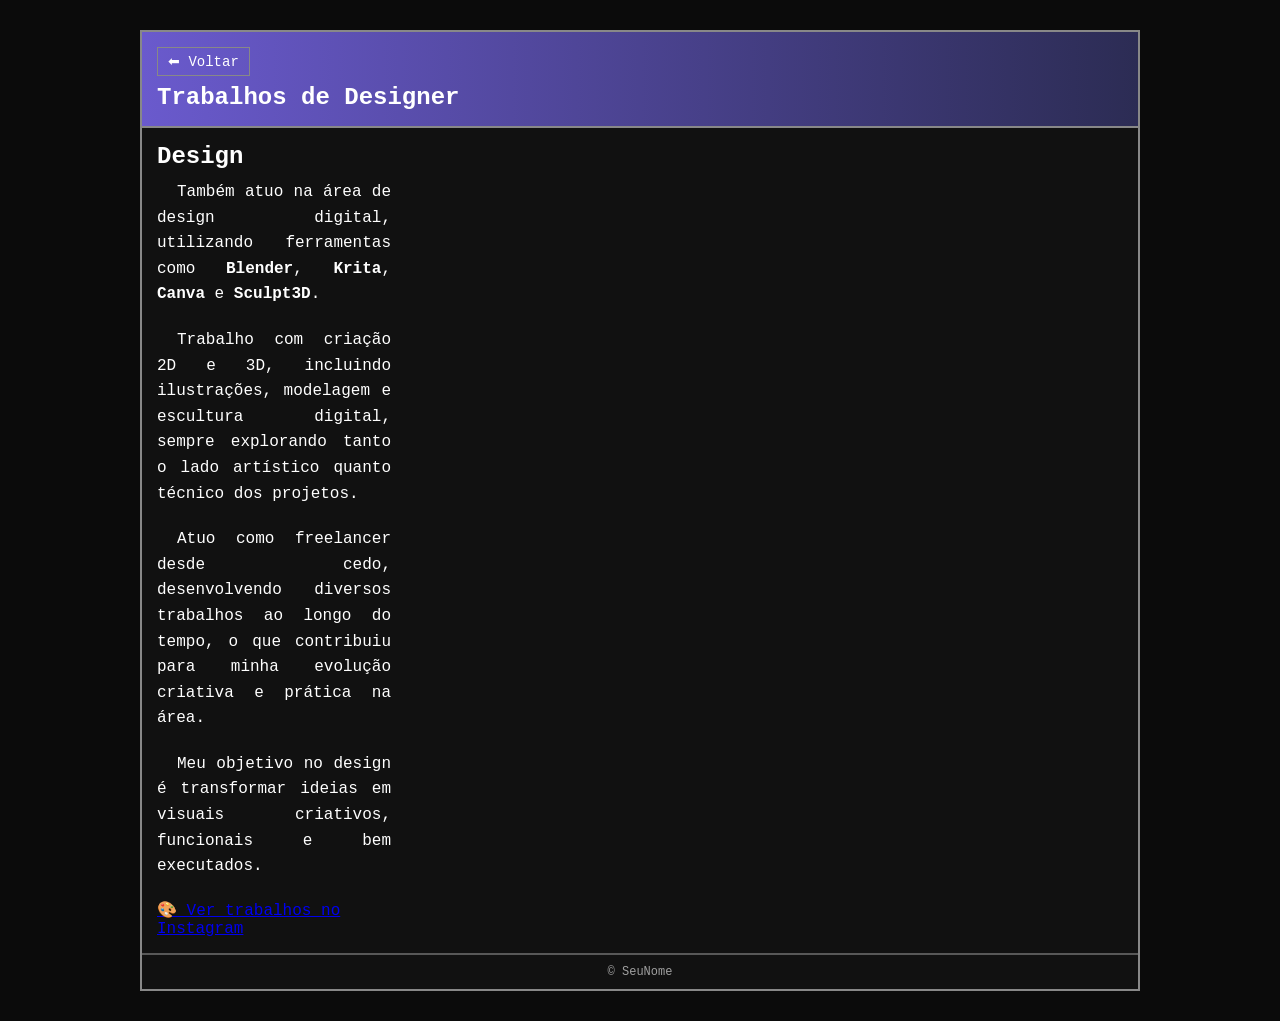
==== pages/designer.html @ 5c10d02d "alterações brutas" ====
<!DOCTYPE html>
<html lang="pt-br">
<head>
  <meta charset="UTF-8">
  <title>Designer</title>

  <link rel="stylesheet" href="../style.css">
</head>

<body>

  <div class="container">

    <!-- HEADER -->
    <div class="header">
      <a href="../index.html" class="back-btn">⬅ Voltar</a>
      <h1>Trabalhos de Designer</h1>
    </div>

    <!-- CONTEÚDO -->
    <div class="main">
      <div class="teacher-info">
        <h2>Design</h2>

        <p>
            Também atuo na área de design digital, utilizando ferramentas como 
            <strong>Blender</strong>, <strong>Krita</strong>, <strong>Canva</strong> e 
            <strong>Sculpt3D</strong>.
        </p>

        <p>
            Trabalho com criação 2D e 3D, incluindo ilustrações, modelagem e escultura digital, 
            sempre explorando tanto o lado artístico quanto técnico dos projetos.
        </p>

        <p>
            Atuo como freelancer desde cedo, desenvolvendo diversos trabalhos ao longo do tempo, 
            o que contribuiu para minha evolução criativa e prática na área.
        </p>

        <p>
            Meu objetivo no design é transformar ideias em visuais criativos, funcionais e bem executados.
        </p>

        <!-- BOTÃO INSTAGRAM -->
        <a href="https://instagram.com/cerry0101" target="_blank" class="btn-instagram">
            🎨 Ver trabalhos no Instagram
        </a>
        </div>

    </div>

    <!-- FOOTER -->
    <div class="footer">
      <p>© SeuNome</p>
    </div>

  </div>

</body>
</html>
---- style.css ----
/*CSS DO INDEX*/
*{
margin:0;
padding:0;
box-sizing:border-box;
}

body{
background:#0b0b0b;
color:white;
font-family:"Courier New", monospace;
display:flex;
justify-content:center;
padding:30px;
}

/* CONTAINER */
.container{
width:100%;
max-width:1000px;
border:2px solid #888;
background:#111;
}

/* HEADER */
.header{
background:linear-gradient(to right, #6a5acd, #2c2c54);
padding:15px;
border-bottom:2px solid #888;
}

.header h1{
font-size:24px;
}

/* GRID */
.main{
  display:grid;
  grid-template-columns: 1fr 1fr 2fr;
  gap:15px;
  padding:15px;
  align-items: stretch; /* 🔥 isso resolve */
}

/* PERSONAGEM */
.character{
  border:1px solid #888;
  display:flex;
  align-items:center;
  justify-content:center;
  background:transparent; /* tira o preto */
}

.character img{
  width:100%;
  height:100%;
  object-fit:cover; /* preenche sem distorcer */
}

/* STATS */
.stat{
  background:#1f3d1f;
  padding:13px;
  border:1px solid #00ff88;
  display:flex;
  justify-content:space-between;
  align-items:center;
  font-size:16px;
}

.stat span{
  color:#00ff88;
  min-width:80px;   /* força alinhamento */
  text-align:right; /* deixa todos alinhados */
}

/* SKILLS */
.skills{
  border:1px solid #888;
  padding:12px;
  background:#2a1f2a;
  width:100%;
  height:100%; /* 🔥 importante */
  box-sizing: border-box;
}

.skills p{
padding:8px;
border-bottom:1px solid rgba(255,255,255,0.2);
cursor:pointer;
transition:0.2s;
}

.skills p:last-child{
border:none;
}

.skills p:hover{
background:white;
color:black;
transform:translateX(5px);
}

/* TOOLS */
.tools{
border-top:2px solid #888;
padding:15px;
background:#1a1a1a;
}

.tools h2{
font-size:18px;
margin-bottom:10px;
}

.tool-list p{
padding:6px;
border-bottom:1px solid rgba(255,255,255,0.1);
font-size:14px;
}

.tools ul {
  padding-left: 20px;
}

/* CONTATO */
.contact{
border-top:2px solid #888;
padding:15px;
background:#121212;
}

.contact h2{
margin-bottom:10px;
}

.icons{
display:flex;
gap:20px;
font-size:14px;
}

.icons a {
  color: white;           /* muda a cor do texto */
  text-decoration: none;  /* tira o sublinhado */
}

.icons span{
cursor:pointer;
transition:0.2s;
}

.icons span:hover{
color:#00ffcc;
}

/* FOOTER */
.footer{
text-align:center;
padding:10px;
border-top:2px solid #888;
font-size:12px;
opacity:0.6;
}

/* 📱 MOBILE */
@media (max-width: 768px){

  body{
    padding:15px;
  }

  /* GRID vira coluna */
  .main{
    grid-template-columns: 1fr;
  }

  /* imagem menor */
  .character{
    height:250px;
  }

  /* stats ocupa tudo */
  .stats{
    width:100%;
  }

  /* skills normal */
  .skills{
    height:auto;
  }

  /* contato quebra linha */
  .icons{
    flex-wrap: wrap;
    gap:10px;
  }

}

@media (max-width: 480px){

  .header h1{
    font-size:18px;
  }

  .stat{
    font-size:14px;
    padding:10px;
  }

  .skills p{
    font-size:14px;
  }

  .icons{
    font-size:12px;
  }

}
/* BOTÃO VOLTAR */
.back-btn{
  display:inline-block;
  margin-bottom:8px;
  color:white;
  text-decoration:none;
  font-size:14px;
  border:1px solid #888;
  padding:5px 10px;
  transition:0.2s;
}

.back-btn:hover{
  background:white;
  color:black;
}

/*CSS DA ABA PROFESSORA*/

.main_professora {
  display: flex;
  align-items: center;
  gap: 20px;

  border: 1px solid #ccc;
  border-radius: 10px;

  padding: 20px; /* 👈 resolve o “grudado” */
}

.teacher-area{
  display:flex;
  justify-content:center;
  align-items:center;
}

/* IMAGEM */
.professora-img{
  position:relative;
  width:300px;
}

.professora-img img{
  width:100%;
  display:block;
}

/* PUPILAS */
.pupila{
  width:15px;
  height:15px;
  background:black;
  border-radius:50%;
  position:absolute;
  transition:0.05s;
}

/* AJUSTE MANUAL (IMPORTANTE) */
#p1{
  top:110px;
  left:90px;
}

#p2{
  top:110px;
  left:170px;
}

/* TEXTO */
.teacher-info{
  display:flex;
  flex-direction:column;
  justify-content:center;
  gap:10px;
}

.teacher-info p {
  margin-bottom: 10px;  /* espaço entre parágrafos */
  line-height: 1.6;
  text-align: justify;
  text-indent: 20px;
}

/* RESPONSIVO */
@media (max-width:768px){

  .main{
    grid-template-columns:1fr;
  }

  .professora-img{
    width:200px;
  }

}


/*GAMES */
/* SEÇÃO */
.games-section {
  margin-top: 20px;
}

/* TEXTO */
.games-section p {
  text-align: justify;
  line-height: 1.6;
  margin-bottom: 10px;
}

/* GRID */
.games-grid {
  display: flex;
  gap: 15px;
  flex-wrap: wrap;
  margin-top: 15px;
}

/* CARD */
.game-card {
  width: 150px;
  border: 1px solid #ccc;
  border-radius: 10px;
  padding: 10px;
  text-align: center;
}

/* IMAGEM */
.game-card img {
  width: 100%;
  border-radius: 8px;
}

/* BOTÃO */
.btn-play {
  display: inline-block;
  margin-top: 8px;
  padding: 6px 10px;
  background: #22c55e;
  color: white;
  text-decoration: none;
  border-radius: 6px;
  font-weight: bold;
}

/* ===== POWERLIFTING ===== */

.power-section {
  margin-top: 30px;
  padding: 20px;
  border: 1px solid #444;
  border-radius: 10px;
}

/* TEXTO SÓ DO POWER */
.power-section p {
  text-align: justify;
  line-height: 1.6;
  margin-bottom: 10px;
}

/* GRID */
.power-grid {
  display: flex;
  gap: 15px;
  margin-top: 15px;
  flex-wrap: wrap;
}

/* CARD */
.power-card {
  flex: 1;
  min-width: 120px;
  border: 1px solid #666;
  border-radius: 8px;
  padding: 10px;
  text-align: center;
}

.power-card h3 {
  margin-bottom: 5px;
}

/* BOTÃO */
.btn-power {
  display: inline-block;
  margin-top: 15px;
  padding: 8px 12px;
  background: #ef4444;
  color: white;
  text-decoration: none;
  border-radius: 6px;
  font-weight: bold;
}
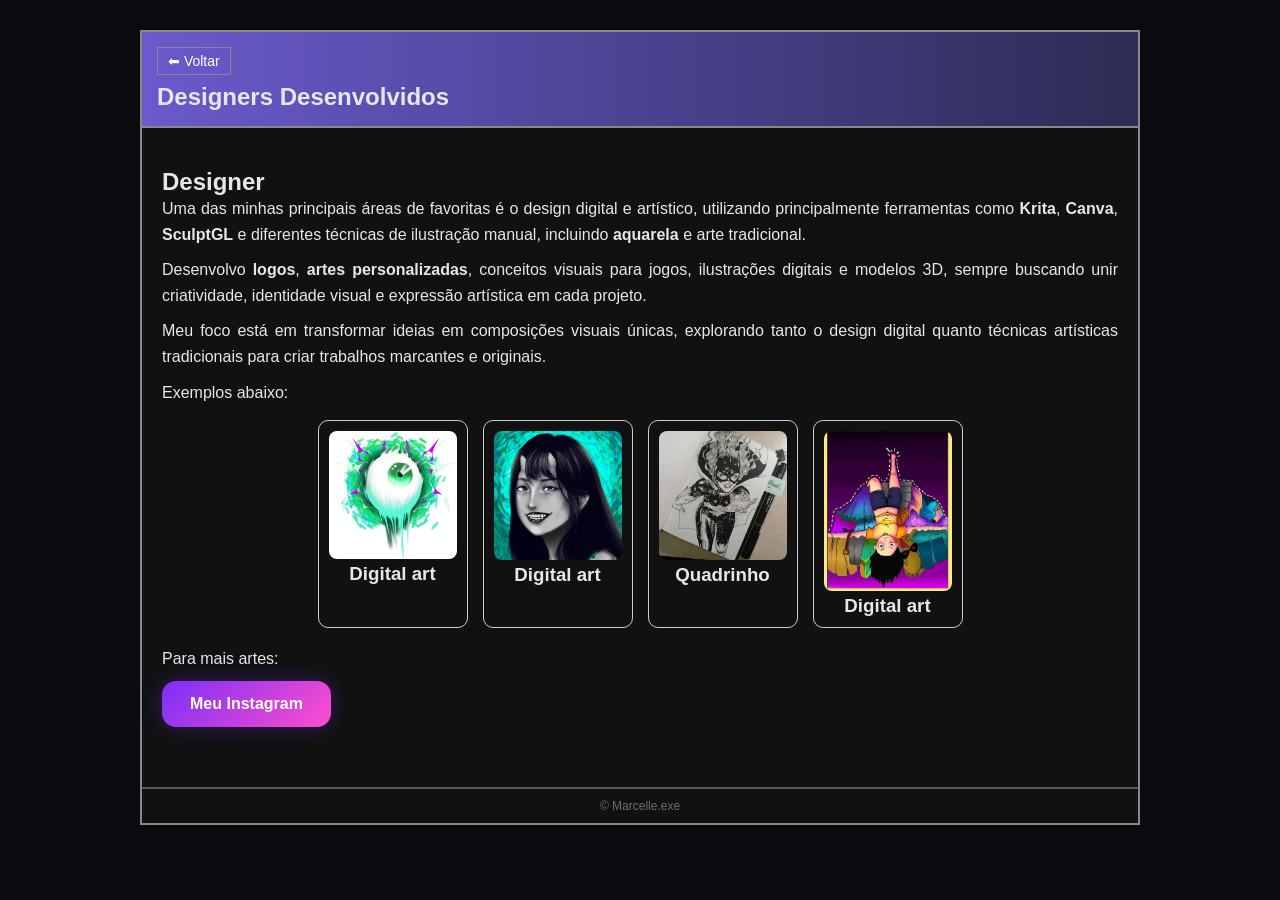
==== commit 1230003a: "designer" ====
--- a/pages/designer.html
+++ b/pages/designer.html
@@ -2,7 +2,7 @@
 <html lang="pt-br">
 <head>
   <meta charset="UTF-8">
-  <title>Designer</title>
+  <title>Trabalho como Designer</title>
 
   <link rel="stylesheet" href="../style.css">
 </head>
@@ -14,45 +14,59 @@
     <!-- HEADER -->
     <div class="header">
       <a href="../index.html" class="back-btn">⬅ Voltar</a>
-      <h1>Trabalhos de Designer</h1>
+      <h1>Designers Desenvolvidos</h1>
     </div>
 
-    <!-- CONTEÚDO -->
-    <div class="main">
-      <div class="teacher-info">
-        <h2>Design</h2>
+   <div class="games-section">
+    <h2>Designer</h2>
 
-        <p>
-            Também atuo na área de design digital, utilizando ferramentas como 
-            <strong>Blender</strong>, <strong>Krita</strong>, <strong>Canva</strong> e 
-            <strong>Sculpt3D</strong>.
-        </p>
+    <p>
+      Uma das minhas principais áreas de favoritas é o design digital e artístico, utilizando principalmente 
+      ferramentas como
+      <strong>Krita</strong>, 
+      <strong>Canva</strong>, 
+      <strong>SculptGL</strong> 
+      e diferentes técnicas de ilustração manual, incluindo <strong>aquarela</strong> e arte tradicional.
+    </p> 
+    <p> 
+      Desenvolvo <strong>logos</strong>, <strong>artes personalizadas</strong>, 
+      conceitos visuais para jogos, ilustrações digitais e modelos 3D, sempre buscando unir criatividade, 
+      identidade visual e expressão artística em cada projeto. </p> <p> Meu foco está em transformar ideias 
+      em composições visuais únicas, explorando tanto o design digital quanto técnicas artísticas tradicionais 
+      para criar trabalhos marcantes e originais. 
+    </p>
+    <p>Exemplos abaixo: </p>
 
-        <p>
-            Trabalho com criação 2D e 3D, incluindo ilustrações, modelagem e escultura digital, 
-            sempre explorando tanto o lado artístico quanto técnico dos projetos.
-        </p>
-
-        <p>
-            Atuo como freelancer desde cedo, desenvolvendo diversos trabalhos ao longo do tempo, 
-            o que contribuiu para minha evolução criativa e prática na área.
-        </p>
-
-        <p>
-            Meu objetivo no design é transformar ideias em visuais criativos, funcionais e bem executados.
-        </p>
-
-        <!-- BOTÃO INSTAGRAM -->
-        <a href="https://instagram.com/cerry0101" target="_blank" class="btn-instagram">
-            🎨 Ver trabalhos no Instagram
-        </a>
-        </div>
-
+    <!-- CARDS -->
+    <div class="games-grid">
+      <div class="game-card">
+        <img src="../assets/designer/d1.png" alt="img 1">
+        <h3>Digital art</h3>
+      </div>
+      <div class="game-card">
+        <img src="../assets/designer/d2.png" alt="img 1">
+        <h3>Digital art</h3>
+      </div>
+      <div class="game-card">
+        <img src="../assets/designer/d3.png" alt="img 1">
+        <h3>Quadrinho</h3>
+      </div>
+      <div class="game-card">
+        <img src="../assets/designer/d4.png" alt="img 1">
+        <h3>Digital art</h3>
+      </div>
+    </div><br>
+    <div>
+      <p>Para mais artes:</p>
+      <a href="https://www.instagram.com/cerry0101/" target="_blank" class="instagram-btn">
+        Meu Instagram
+      </a>
     </div>
+  </div> 
 
     <!-- FOOTER -->
     <div class="footer">
-      <p>© SeuNome</p>
+      <p>© Marcelle.exe</p>
     </div>
 
   </div>
--- a/style.css
+++ b/style.css
@@ -320,6 +320,7 @@
 /* SEÇÃO */
 .games-section {
   margin-top: 20px;
+  padding: 20px;
 }
 
 /* TEXTO */
@@ -335,6 +336,8 @@
   gap: 15px;
   flex-wrap: wrap;
   margin-top: 15px;
+  justify-content: center;
+  
 }
 
 /* CARD */
@@ -412,4 +415,308 @@
   text-decoration: none;
   border-radius: 6px;
   font-weight: bold;
+}
+
+
+/* ===== AREA TEMPLATE DE GAMES ===== */
+/* ===== BASE ===== */
+body {
+  background: #0a0a0f;
+  color: #e5e7eb;
+  font-family: Arial, sans-serif;
+}
+
+/* ===== CONTAINER ===== */
+.game-container {
+  max-width: 1000px;
+  margin: auto;
+  padding: 30px;
+}
+
+/* ===== HEADER ===== */
+.game-header {
+  display: flex;
+  justify-content: space-between;
+  align-items: center;
+}
+
+.game-header h1 {
+  font-size: 32px;
+  text-shadow: 0 0 10px rgba(124, 58, 237, 0.6);
+}
+
+/* ===== CONTEÚDO ===== */
+.game-content {
+  display: flex;
+  gap: 40px;
+  margin-top: 30px;
+  align-items: center;
+}
+
+/* IMAGEM */
+.game-left {
+  flex: 0 0 300px;
+  padding: 10px;
+  border-radius: 15px;
+  background: linear-gradient(145deg, #6d28d9, #4f46e5);
+  box-shadow: 0 0 15px rgba(124, 58, 237, 0.6);
+}
+
+.game-left img {
+  width: 100%;
+  border-radius: 12px;
+}
+
+/* TEXTO */
+.game-right {
+  flex: 1;
+}
+
+.game-desc {
+  margin-bottom: 12px;
+  line-height: 1.7;
+  text-align: justify; /* 👈 reto e organizado */
+
+  padding-left: 12px;
+  border-left: 3px solid #7c3aed; /* 👈 destaque discreto */
+
+  color: #d1d5db; /* leve suavizada */
+}
+
+/* INFO */
+.game-meta p {
+  margin: 5px 0;
+  color: #a78bfa;
+}
+
+/* BOTÃO */
+.game-btn {
+  display: inline-block;
+  margin-top: 15px;
+  padding: 12px 18px;
+  background: linear-gradient(90deg, #7c3aed, #4f46e5);
+  color: white;
+  text-decoration: none;
+  border-radius: 10px;
+  font-weight: bold;
+  box-shadow: 0 0 10px rgba(124, 58, 237, 0.6);
+  transition: 0.2s;
+}
+
+.game-btn:hover {
+  transform: scale(1.05);
+  box-shadow: 0 0 20px rgba(124, 58, 237, 1);
+}
+
+/* ===== GALERIA ===== */
+.gallery {
+  display: flex;
+  gap: 25px;
+  margin-top: 40px;
+  justify-content: center;
+  flex-wrap: wrap;
+}
+
+.game-img {
+  width: 250px;
+  border-radius: 12px;
+  border: 2px solid #4f46e5;
+  transition: transform 0.25s ease, box-shadow 0.25s;
+  cursor: pointer;
+}
+
+.game-img:hover {
+  transform: scale(2); /* 👈 controla aqui */
+  box-shadow: 0 0 25px rgba(124, 58, 237, 0.7);
+}
+
+
+.game-img:hover {
+  transform: scale(1); /* 👈 controla aqui */
+  box-shadow: 0 0 25px rgba(124, 58, 237, 0.7);
+}
+
+/* ===== FOOTER ===== */
+.footer {
+  margin-top: 40px;
+  text-align: center;
+  color: #aaa;
+}
+
+/* ===== RESPONSIVO ===== */
+@media (max-width: 768px) {
+  .game-content {
+    flex-direction: column;
+    text-align: center;
+  }
+
+  .game-left {
+    flex: none;
+  }
+
+  .game-img {
+    width: 90%;
+  }
+}
+
+/* ===== GALERIA ===== */
+
+.gallery-mob {
+  display: flex;
+  gap: 20px;
+  margin-top: 30px;
+  justify-content: center;
+  flex-wrap: wrap; /* 👈 quebra no desktop */
+
+  /* mobile scroll */
+  overflow-x: auto;
+  overflow-y: hidden;
+  scroll-snap-type: x mandatory;
+}
+
+/* esconder barra */
+.gallery-mob::-webkit-scrollbar {
+  display: none;
+}
+
+/* ===== IMAGENS ===== */
+
+.game-img-mob {
+  width: 300px; /* 👈 maior no desktop */
+  border-radius: 12px;
+  border: 2px solid #4f46e5;
+
+  transition: transform 0.2s ease, box-shadow 0.2s, filter 0.2s;
+  cursor: pointer;
+}
+
+/* hover leve */
+.game-img-mob:hover {
+  transform: scale(1);
+  box-shadow: 0 0 15px rgba(124, 58, 237, 0.5);
+}
+
+/* ===== MOBILE ===== */
+@media (max-width: 768px) {
+
+  .gallery-mob {
+    flex-wrap: nowrap; /* 👈 vira scroll */
+    justify-content: flex-start;
+  }
+
+  .game-img-mob {
+    width: 180px; /* 👈 menor no mobile */
+    flex-shrink: 0;
+    scroll-snap-align: center;
+  }
+
+  .game-img-mob:hover {
+    transform: scale(1.03); /* 👈 mais suave no mobile */
+  }
+}
+
+
+/*ÁREA DO DESIGNER*/
+/* CONTAINER */
+.designer-section {
+  display: flex;
+  gap: 50px;
+
+  max-width: 1100px;
+  margin: 40px auto;
+  padding: 20px;
+}
+
+/* TEXTO */
+.designer-content {
+  flex: 1;
+  max-width: 450px;
+}
+
+.designer-content h2 {
+  margin-bottom: 15px;
+}
+
+.designer-content p {
+  margin-bottom: 12px;
+  line-height: 1.6;
+  color: #d1d5db;
+}
+
+/* BOTÃO INSTAGRAM */
+.btn-instagram {
+  display: inline-block;
+  margin-top: 10px;
+  padding: 10px 14px;
+
+  border: 1px solid #7c3aed;
+  border-radius: 8px;
+
+  color: #c4b5fd;
+  text-decoration: none;
+
+  transition: 0.2s;
+}
+
+.btn-instagram:hover {
+  background: #7c3aed;
+  color: white;
+}
+
+/* ===== GALERIA BONITA ===== */
+
+.designer-gallery {
+  flex: 1;
+
+  display: grid;
+  grid-template-columns: repeat(2, 1fr); /* 👈 2 colunas */
+  gap: 20px;
+}
+
+/* IMAGENS */
+.designer-gallery img {
+  width: 100%;
+  height: 160px;
+
+  object-fit: cover;
+
+  border-radius: 12px;
+  border: 2px solid #4f46e5;
+
+  transition: 0.25s;
+  cursor: pointer;
+}
+
+/* HOVER */
+.designer-gallery img:hover {
+  transform: scale(1.08);
+  box-shadow: 0 0 20px rgba(124, 58, 237, 0.6);
+}
+
+.instagram-btn{
+    display: inline-flex;
+    align-items: center;
+    justify-content: center;
+
+    padding: 14px 28px;
+
+    background: linear-gradient(135deg, #7b2ff7, #ff4ecd);
+
+    color: #fff;
+    text-decoration: none;
+
+    font-size: 16px;
+    font-weight: 600;
+
+    border-radius: 14px;
+
+    transition: 0.3s ease;
+
+    box-shadow: 0 0 20px rgba(123, 47, 247, 0.35);
+}
+
+.instagram-btn:hover{
+    transform: translateY(-3px) scale(1.03);
+
+    box-shadow: 0 0 30px rgba(255, 78, 205, 0.5);
 }
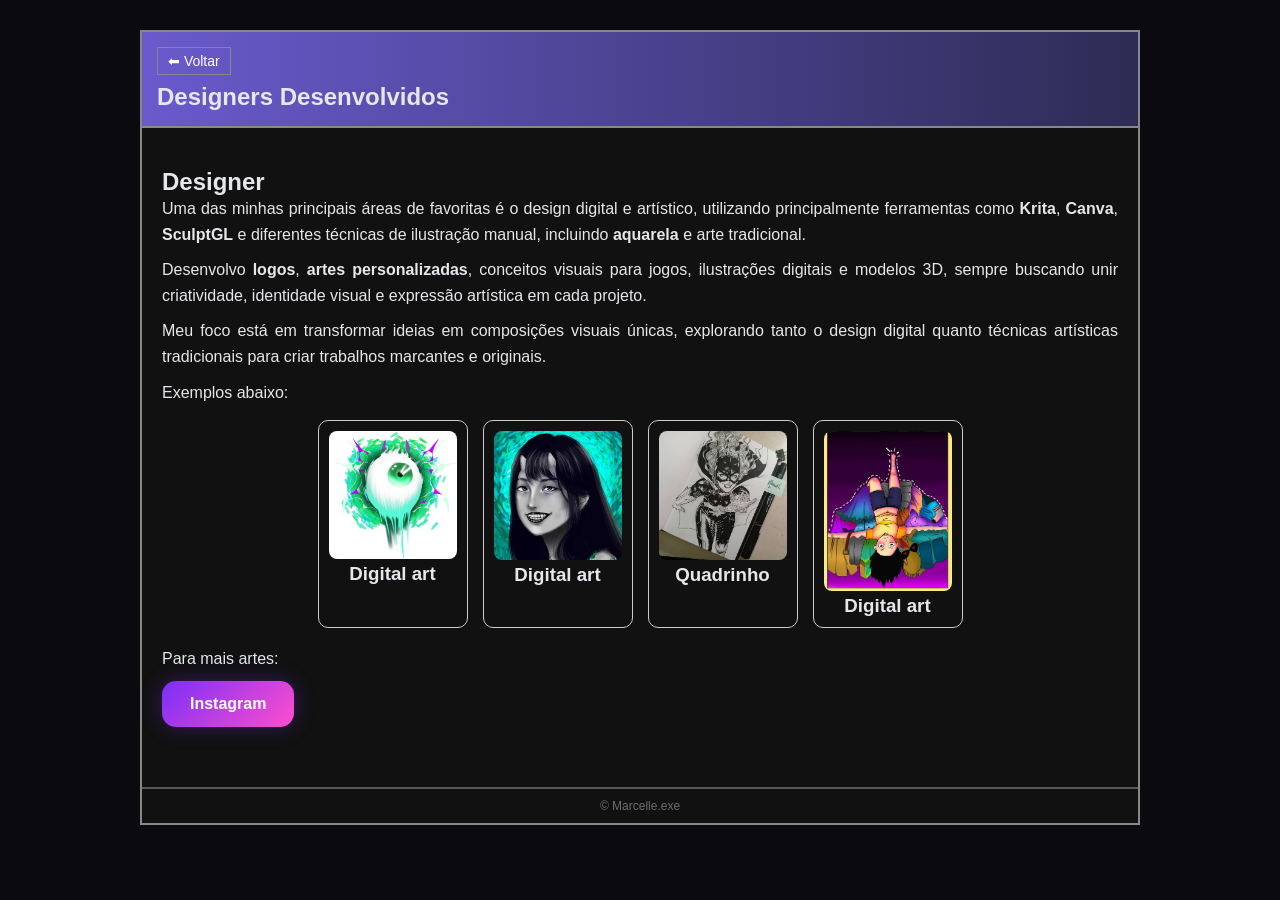
==== commit d5ccccc1: "web" ====
--- a/pages/designer.html
+++ b/pages/designer.html
@@ -59,7 +59,7 @@
     <div>
       <p>Para mais artes:</p>
       <a href="https://www.instagram.com/cerry0101/" target="_blank" class="instagram-btn">
-        Meu Instagram
+        Instagram
       </a>
     </div>
   </div> 
--- a/style.css
+++ b/style.css
@@ -719,4 +719,65 @@
     transform: translateY(-3px) scale(1.03);
 
     box-shadow: 0 0 30px rgba(255, 78, 205, 0.5);
+}
+
+
+/*AREA DO SITE*/
+.site-card{
+    width: 340px;
+    background: #111;
+    border: 1px solid rgba(255,255,255,0.08);
+    border-radius: 22px;
+    overflow: hidden;
+    transition: 0.3s ease;
+    box-shadow: 0 0 25px rgba(0,0,0,0.35);
+}
+
+.site-card:hover{
+    transform: translateY(-6px);
+    border-color: #8b5cf6;
+    box-shadow: 0 0 30px rgba(139, 92, 246, 0.35);
+}
+
+.site-thumb{
+    width: 100%;
+    height: 190px;
+    overflow: hidden;
+    background: #1a1a1a;
+}
+
+.site-thumb img{
+    width: 100%;
+    height: 100%;
+    object-fit: cover;
+    transition: 0.4s ease;
+}
+
+.site-card:hover .site-thumb img{
+    transform: scale(1.03);
+}
+
+.site-info{
+    padding: 22px;
+}
+
+.site-info h3{
+    color: #fff;
+    font-size: 22px;
+    margin-bottom: 14px;
+}
+
+.site-info a{
+    display: inline-flex;
+    padding: 12px 18px;
+    border-radius: 12px;
+    background: linear-gradient(135deg, #7b2ff7, #ff4ecd);
+    color: white;
+    text-decoration: none;
+    font-weight: 600;
+    transition: 0.3s ease;
+}
+
+.site-info a:hover{
+    transform: scale(1.04);
 }
